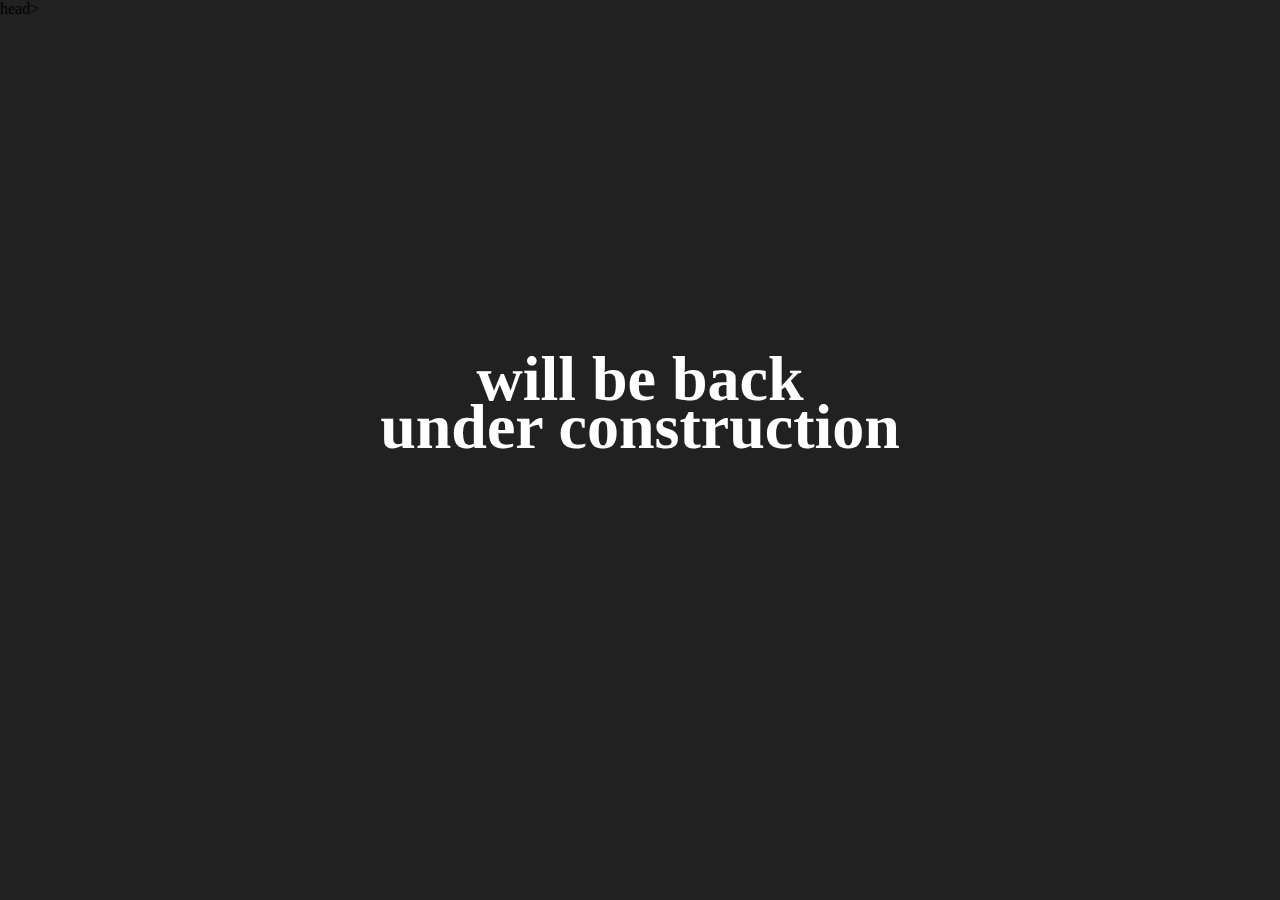
==== index.html @ 20f80b66 "." ====
<!DOCTYPE html>
<html lang="en">
head>
    <meta charset="UTF-8">
    <meta name="viewport" content="width=device-width, initial-scale=1.0">
    <meta name="keywords" content="Ahmet Can KOC">
    <title>Ahmet Can KOC</title>
    <link rel="shortcut icon" href="docs/fav_logo.png" />
    <link rel="stylesheet" href="css/styles.css">
</head>

<body>

<div class="body">
    <div class="header">
        <h1>will be back</h1>
        <h1>under construction</h1>
    </div>
</body>
</html>
---- css/styles.css ----
body {
    background-color: #212121;
    position: relative;
    height: 100vh;
    margin: 0;
}
.body {
    position: absolute ; 
    top: 45% ; 
    transform: translateY(-50%) ;
    width: 100% ;
}
h1 {
    color: #ffffff;
    font-family: 'Segoe UI';
    font-size: 400%;
    text-align: center;
    line-height: 0px;
    padding-bottom: 5px;
}
.text1 {
    font-family: 'Segoe UI';
    color: #ffffff;
    text-align: center;
    font-size: 140%;
    line-height: 20px;
    text-transform: none;
    font-weight: 400;
}
.text2 {
    font-family: 'Segoe UI';
    color: #ffffff;
    text-align: center;
    font-size: 140%;
    line-height: 20px;
    text-transform: none;
    font-weight: 400;
}
.line {
    font-size: 100%;
    border: 1px;
    border-bottom-style: solid;
    color: #ffffff;
    margin-bottom: 10px;
}

/* Network Buttons Css */

.network {
    text-align: center;
    margin-top: 15px !important
}
.button {
    background-color: #393939;
    color: #393939;
    text-align: center;
    display: inline-block;
    transition-duration: 0.5s;
    height: 40px;
    width: 40px;
    cursor: pointer;
    margin-right: 10px; /* icon araları */
}
.button1 {
    background-color:#393939; 
    color: #393939; 
}
.button1:hover { /* mouse ustundeyken */
    background-color: #7c7c7c;
    color: #ffffff;
}
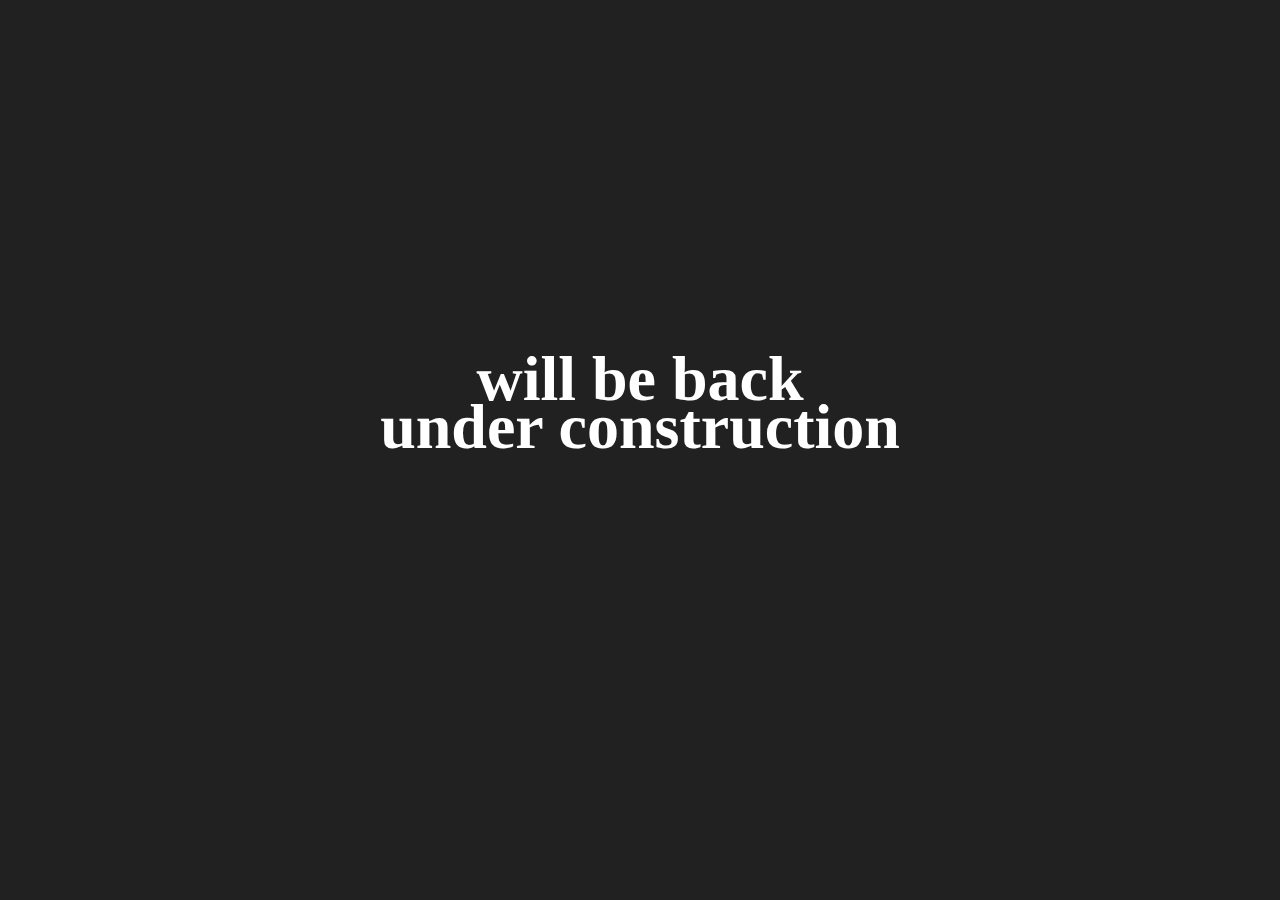
==== commit 86c90855: "." ====
--- a/index.html
+++ b/index.html
@@ -1,6 +1,6 @@
 <!DOCTYPE html>
 <html lang="en">
-head>
+</head>
     <meta charset="UTF-8">
     <meta name="viewport" content="width=device-width, initial-scale=1.0">
     <meta name="keywords" content="Ahmet Can KOC">
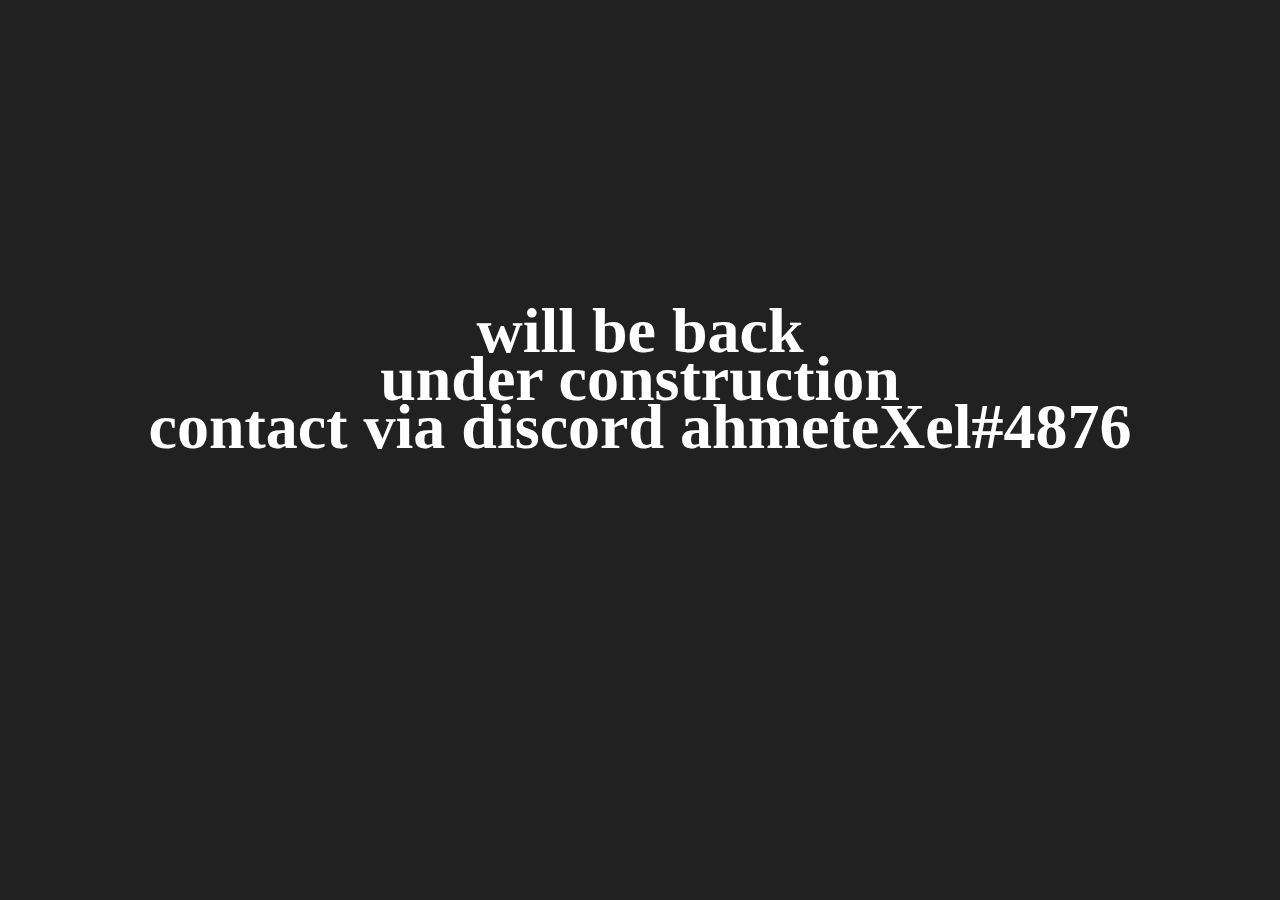
==== commit 3ad1ccba: "Update index.html" ====
--- a/index.html
+++ b/index.html
@@ -10,11 +10,11 @@
 </head>
 
 <body>
-
 <div class="body">
     <div class="header">
         <h1>will be back</h1>
         <h1>under construction</h1>
+		<h1>contact via discord ahmeteXel#4876<h1>
     </div>
 </body>
 </html>
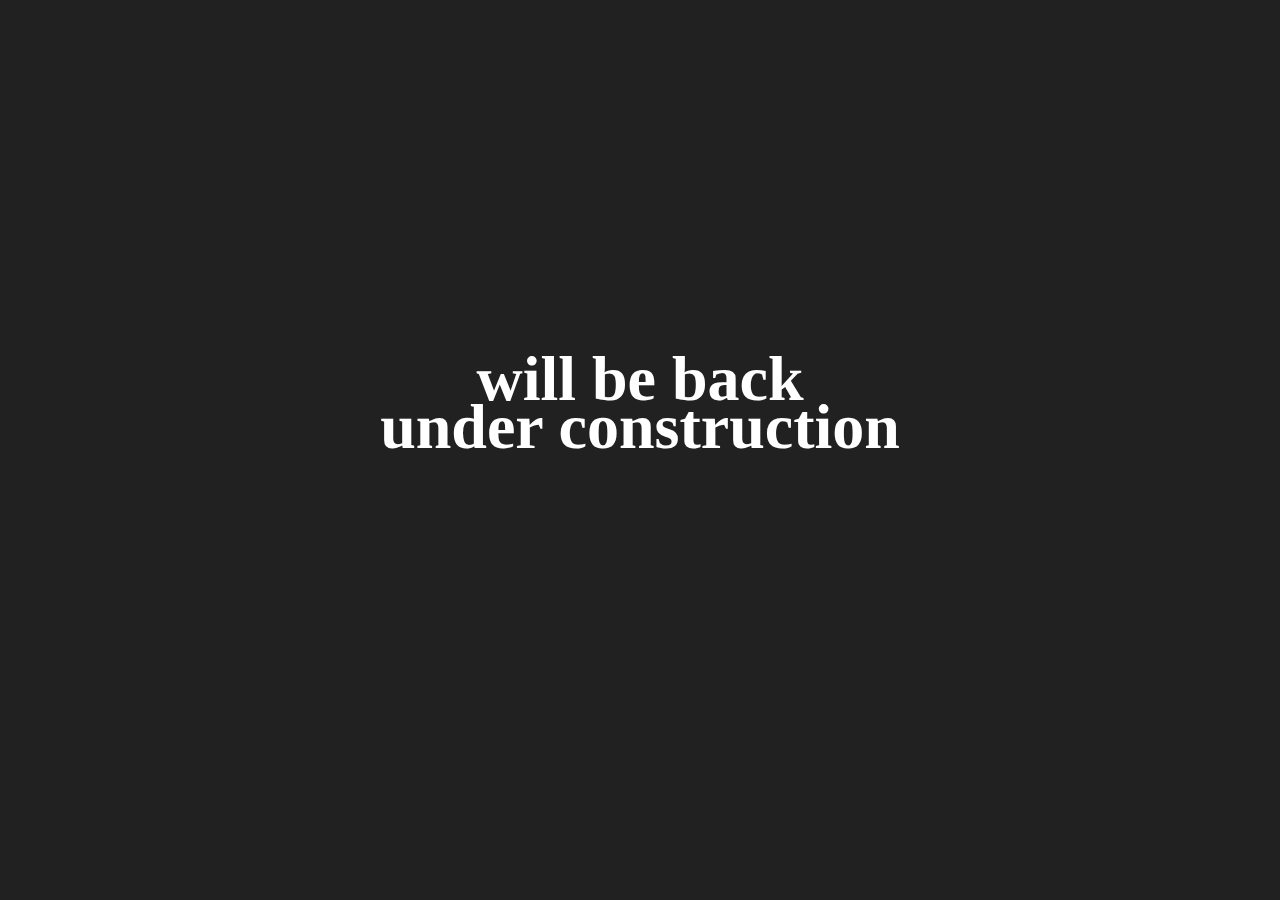
==== commit 835bb741: "Update index.html" ====
--- a/index.html
+++ b/index.html
@@ -13,8 +13,7 @@
 <div class="body">
     <div class="header">
         <h1>will be back</h1>
-        <h1>under construction</h1>
-		<h1>contact via discord ahmeteXel#4876<h1>
+	<h1>under construction</h1>
     </div>
 </body>
 </html>
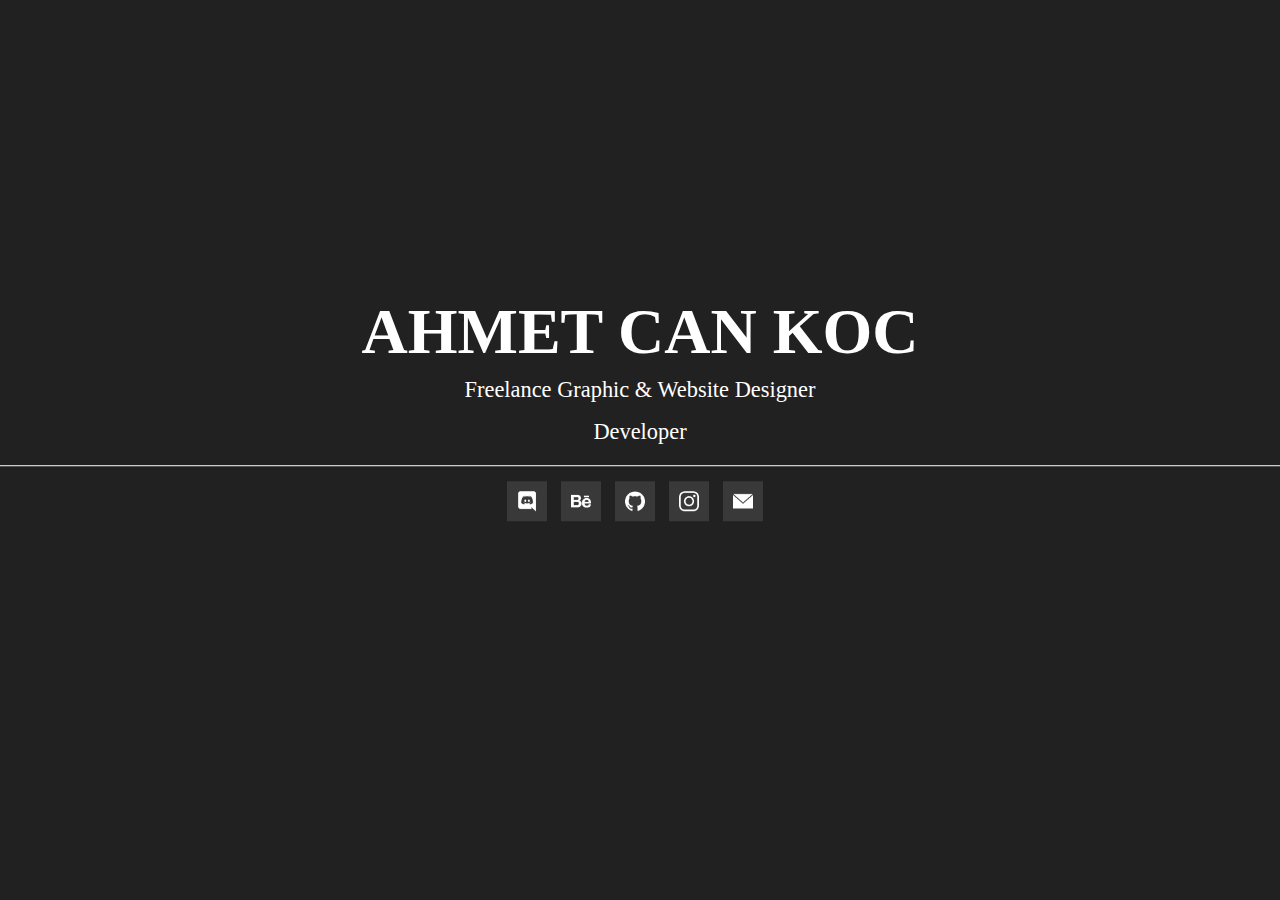
==== commit 739f7f52: "back to the past" ====
--- a/index.html
+++ b/index.html
@@ -1,6 +1,32 @@
 <!DOCTYPE html>
 <html lang="en">
-</head>
+
+<head>
+    <!-- Global site tag (gtag.js) - Google Analytics -->
+<script async src="https://www.googletagmanager.com/gtag/js?id=UA-180474437-1"></script>
+<script>
+  window.dataLayer = window.dataLayer || [];
+  function gtag(){dataLayer.push(arguments);}
+  gtag('js', new Date());
+
+  gtag('config', 'UA-180474437-1');
+</script>
+
+    <!-- Yandex.Metrika counter -->
+<script type="text/javascript" >
+    (function(m,e,t,r,i,k,a){m[i]=m[i]||function(){(m[i].a=m[i].a||[]).push(arguments)};
+    m[i].l=1*new Date();k=e.createElement(t),a=e.getElementsByTagName(t)[0],k.async=1,k.src=r,a.parentNode.insertBefore(k,a)})
+    (window, document, "script", "https://mc.yandex.ru/metrika/tag.js", "ym");
+ 
+    ym(71756377, "init", {
+         clickmap:true,
+         trackLinks:true,
+         accurateTrackBounce:true
+    });
+ </script>
+ <noscript><div><img src="https://mc.yandex.ru/watch/71756377" style="position:absolute; left:-9999px;" alt="" /></div></noscript>
+ <!-- /Yandex.Metrika counter -->
+ 
     <meta charset="UTF-8">
     <meta name="viewport" content="width=device-width, initial-scale=1.0">
     <meta name="keywords" content="Ahmet Can KOC">
@@ -10,10 +36,53 @@
 </head>
 
 <body>
+
 <div class="body">
     <div class="header">
-        <h1>will be back</h1>
-	<h1>under construction</h1>
+        <h1>AHMET CAN KOC</h1>
     </div>
+
+    <div class="text1">
+        <p>Freelance Graphic & Website Designer</p>
+    </div>
+
+    <div class="text2">
+        <p>Developer</p>
+    </div>
+
+    <div class="line">
+        <!-- line -->
+    </div>
+
+    <div class="network">
+
+        
+        <div class="button button1">
+            <div class="a"></div>
+                <a href="http://discord.gg/Nw5b9p6" target="_blank"><img src="docs/discord.png" alt="" height="20px" width="20px" style="padding-top: 10px;"> </a>
+            </div>  
+            
+        <div class="button button1">
+            <div class="a"></div>
+                <a href="https://www.behance.net/ahmetcankoc" target="_blank"><img src="docs/behance.png" alt="" height="20px" width="20px" style="padding-top: 10px;"> </a>
+            </div>   
+
+        <div class="button button1">
+            <div class="a"></div>
+                   <a href="https://github.com/ahmetcankooc" target="_blank"><img src="docs/github.png" alt="" height="20px" width="20px" style="padding-top: 10px;"> </a>
+            </div> 
+
+        <div class="button button1">
+            <div class="a"></div>
+                <a href="https://www.instagram.com/ahmetcankooc/" target="_blank"><img src="docs/instagram.png" alt="" height="20px" width="20px" style="padding-top: 10px;"> </a>
+            </div>   
+
+        <div class="button button1">
+            <div class="a"></div>
+                <a href="mailto: info@ahmetcankoc.com"><img src="docs/email.png" alt="" height="20px" width="20px" style="padding-top: 10px;"> </a>
+            </div>
+    </div>
+</div>
+
 </body>
 </html>
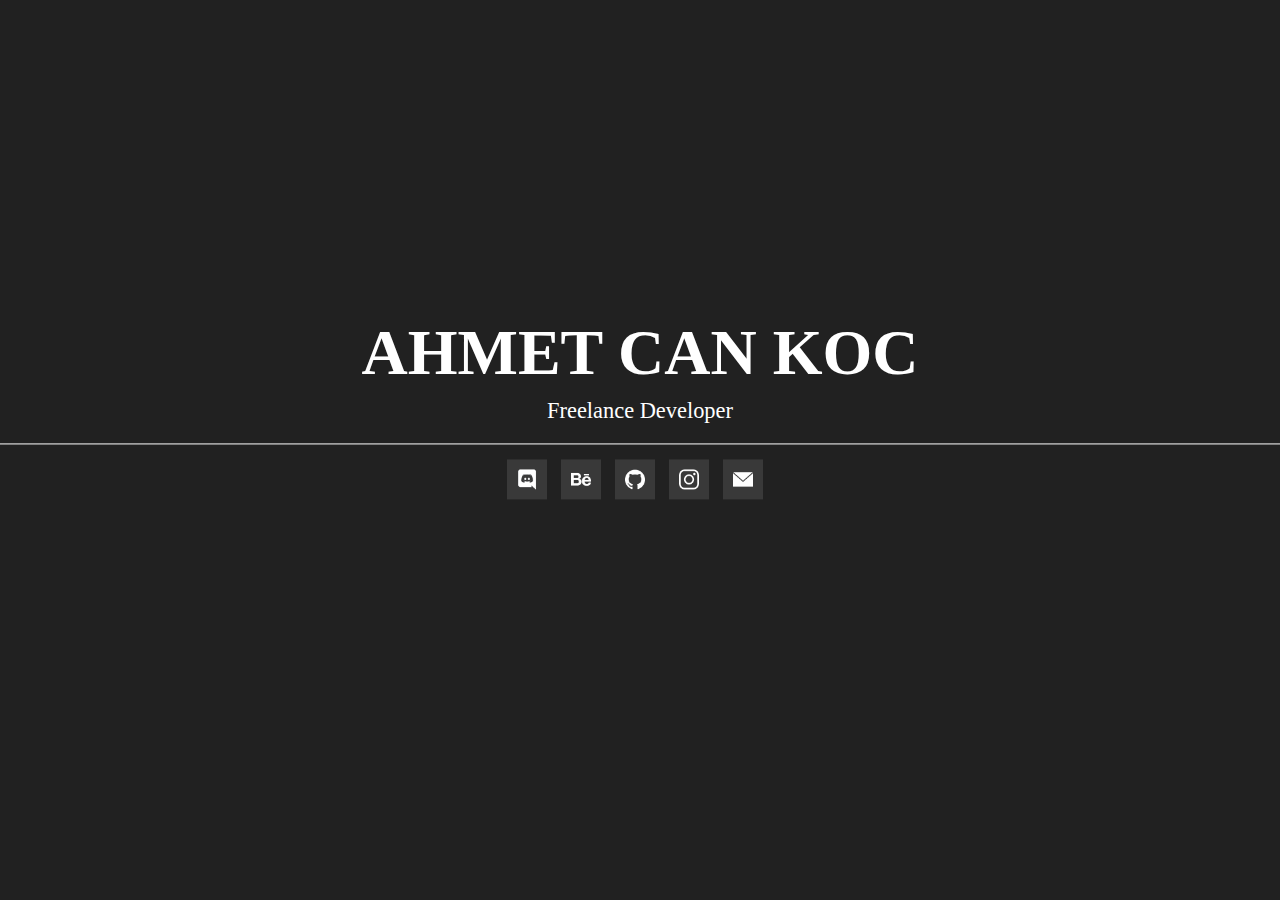
==== commit 3afbdbc7: "Update index.html" ====
--- a/index.html
+++ b/index.html
@@ -43,13 +43,9 @@
     </div>
 
     <div class="text1">
-        <p>Freelance Graphic & Website Designer</p>
+        <p>Freelance Developer</p>
     </div>
-
-    <div class="text2">
-        <p>Developer</p>
-    </div>
-
+    
     <div class="line">
         <!-- line -->
     </div>
